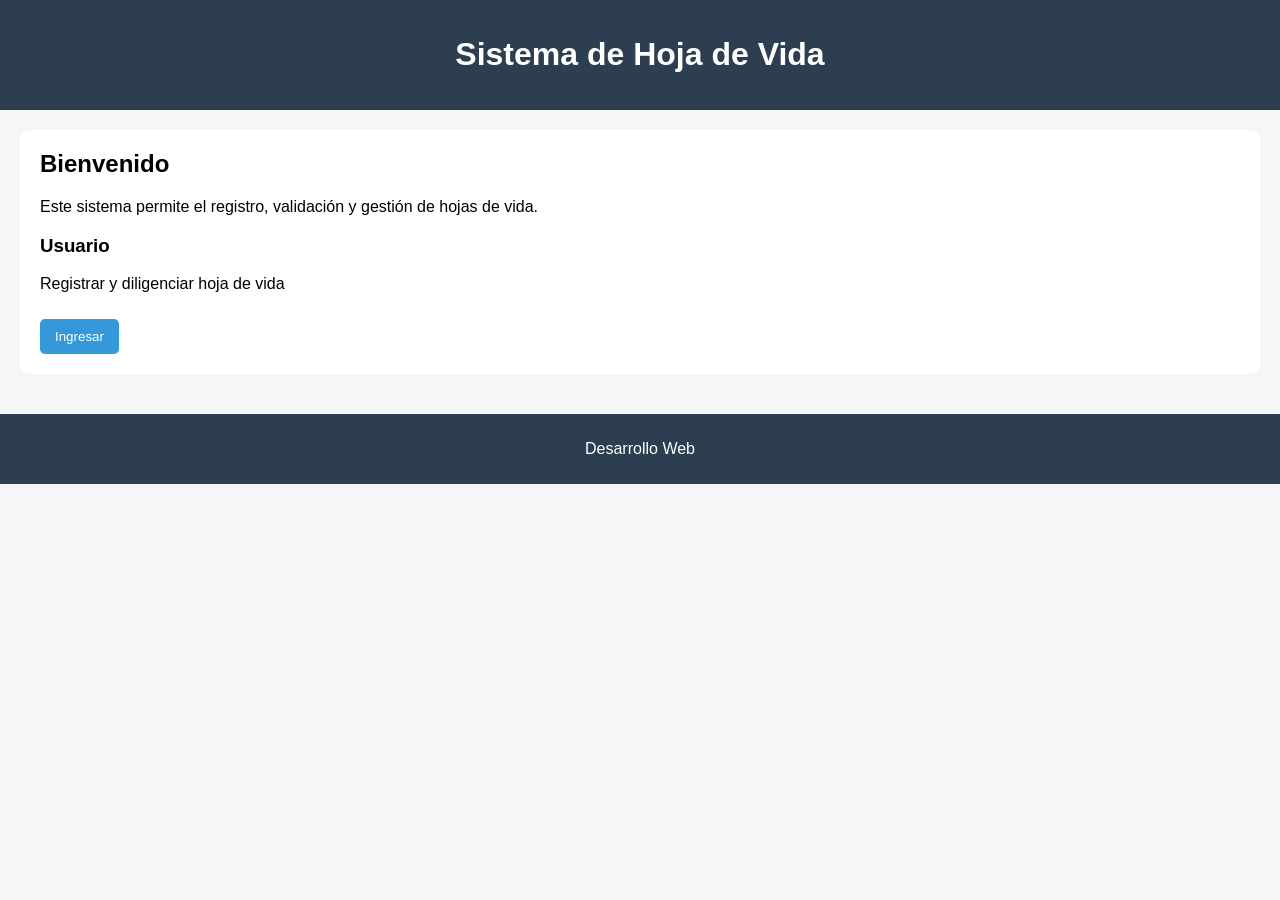
==== index.html @ 344caf2b "primer comit, estructura html y css" ====
<!DOCTYPE html>
<html lang="es">
<head>
    <meta charset="UTF-8">
    <title>Inicio - Hoja de Vida</title>
    <link rel="stylesheet" href="css/styles.css">
</head>
<body>

<header>
    <h1>Sistema de Hoja de Vida</h1>
</header>

<main>
    <section class="inicio">

        <h2>Bienvenido</h2>
        <p>
            Este sistema permite el registro, validación y gestión de hojas de vida.
        </p>

        <div class="opciones">

            <!-- USUARIO -->
            <div class="card">
                <h3>Usuario</h3>
                <p>Registrar y diligenciar hoja de vida</p>
                <a href="datosPersonales.html">
                    <button>Ingresar</button>
                </a>
            </div>

        </div>

    </section>
</main>

<footer>
    <p>Desarrollo Web</p>
</footer>

</body>
</html>
---- css/styles.css ----
body {
    font-family: Arial, sans-serif;
    margin: 0;
    background: #f4f6f8;
}

header {
    background: #2c3e50;
    color: white;
    padding: 15px;
    text-align: center;
}

nav {
    background: #34495e;
}

nav ul {
    display: flex;
    list-style: none;
    margin: 0;
    padding: 0;
}

nav li {
    flex: 1;
}

nav a {
    display: block;
    padding: 10px;
    color: white;
    text-align: center;
    text-decoration: none;
}

nav a:hover {
    background: #2c3e50;
}

main {
    padding: 20px;
}

section {
    background: white;
    padding: 20px;
    margin-bottom: 20px;
    border-radius: 8px;
}

h2 {
    margin-top: 0;
}

.grupo {
    margin-bottom: 15px;
}

input, select {
    width: 100%;
    padding: 8px;
    margin-top: 5px;
}

button {
    padding: 10px 15px;
    margin-top: 10px;
    border: none;
    background: #3498db;
    color: white;
    cursor: pointer;
    border-radius: 5px;
}

button:hover {
    background: #2980b9;
}

.bloque {
    border: 1px solid #ddd;
    padding: 10px;
    margin-bottom: 10px;
    border-radius: 5px;
}

footer {
    text-align: center;
    padding: 10px;
    background: #2c3e50;
    color: white;
}

.fila {
    display: flex;
    gap: 15px;
    flex-wrap: wrap;
}

.grupo {
    flex: 1;
    min-width: 200px;
}

.botones {
    margin-top: 20px;
    display: flex;
    gap: 10px;
}

.info {
    font-size: 14px;
    color: #555;
    margin-top: 10px;
}

.estado-box {
    background: #ecf0f1;
    padding: 20px;
    text-align: center;
    font-size: 20px;
    border-radius: 8px;
}
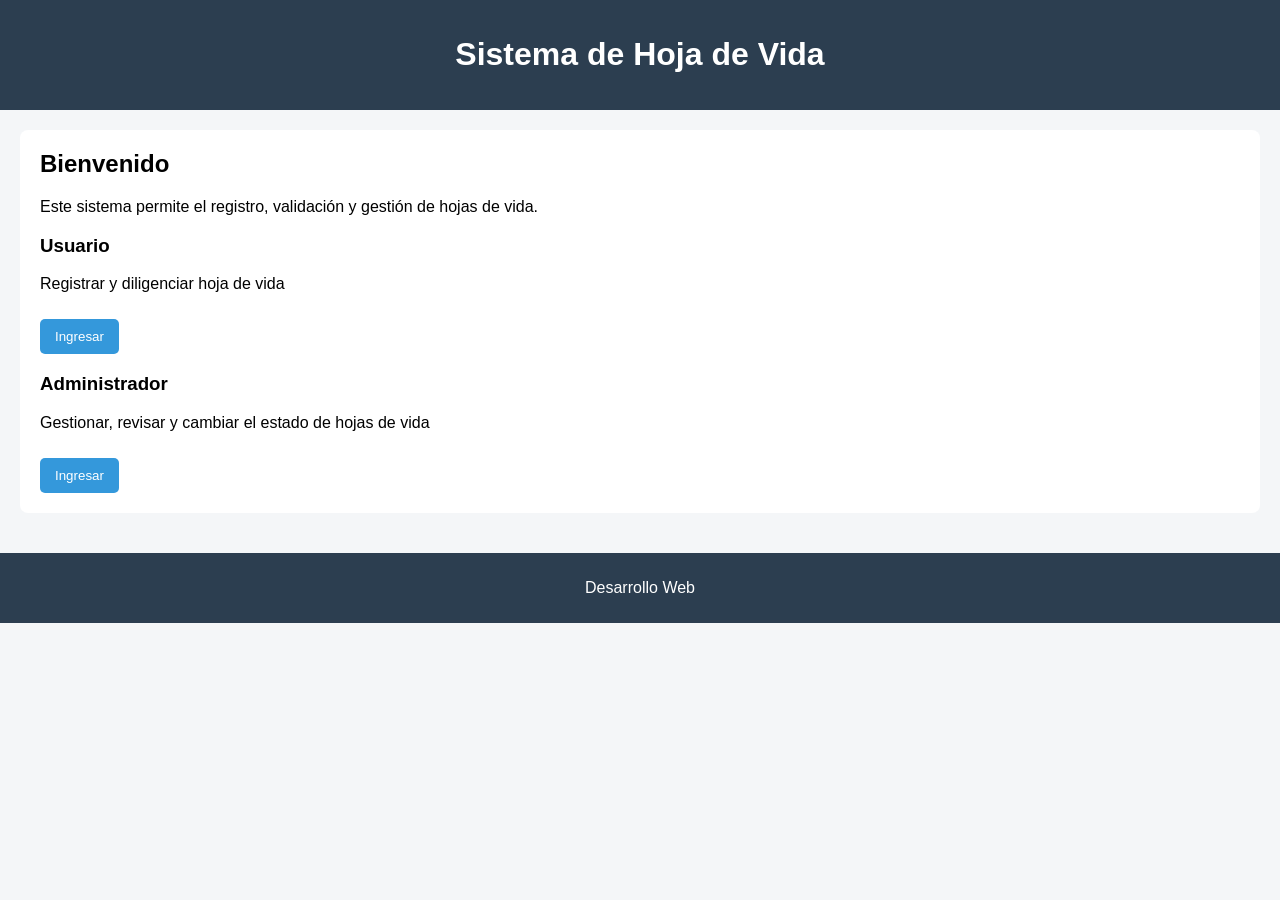
==== commit 988de726: "se añadio el apartado de administrador y se agrego un boton en el index para viajar a este apartado" ====
--- a/index.html
+++ b/index.html
@@ -25,7 +25,16 @@
             <div class="card">
                 <h3>Usuario</h3>
                 <p>Registrar y diligenciar hoja de vida</p>
-                <a href="datosPersonales.html">
+                <a href="events/datosPersonales.html">
+                    <button>Ingresar</button>
+                </a>
+            </div>
+
+            <!-- ADMINISTRADOR -->
+            <div class="card">
+                <h3>Administrador</h3>
+                <p>Gestionar, revisar y cambiar el estado de hojas de vida</p>
+                <a href="events/administrador.html">
                     <button>Ingresar</button>
                 </a>
             </div>
@@ -39,5 +48,6 @@
     <p>Desarrollo Web</p>
 </footer>
 
+<script src="js/script.js"></script>
 </body>
 </html>
